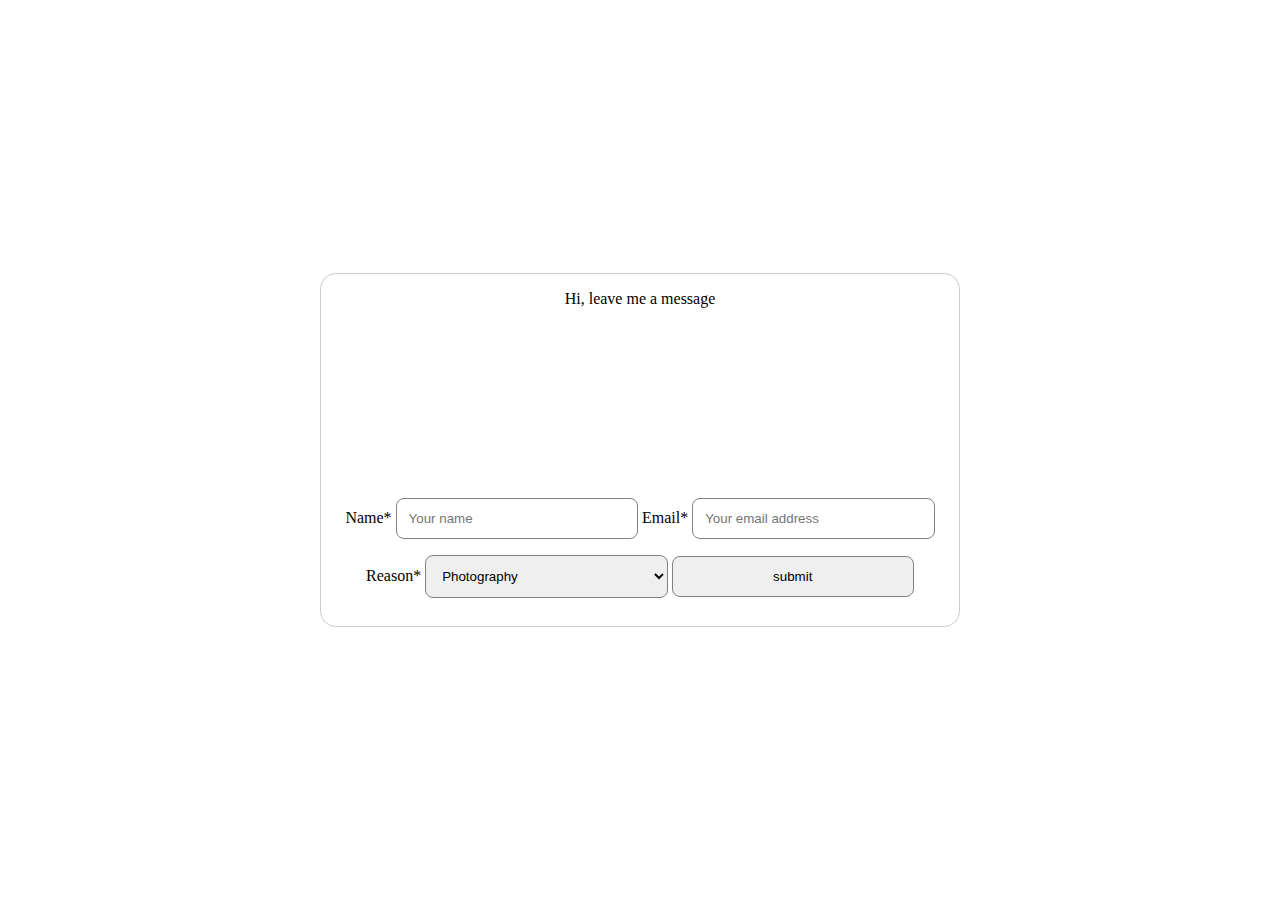
==== contact.html @ a4352456 "added contact WIP" ====
<!DOCTYPE html>
<html lang="en">
   <head>
       <meta charset="utf-8">
       <meta http-equiv="X-UA-Compatible" content="IE=edge">
       <title>andreea's website</title>
       <link href="contactstylesheet.css" rel="stylesheet"  >
       <link rel="stylesheet" href="https://cdnjs.cloudflare.com/ajax/libs/font-awesome/4.7.0/css/font-awesome.min.css">
   </head>
   <body>
    <script src="main.js" type="application/javascript"></script>
    <div class="form">
        <div class="title"> Hi, leave me a message</div>
        <label for="name">Name*</label>
        <input type="text" id="name" placeholder="Your name"/>
        <label for="email">Email*</label>
        <input type="email" id="email" placeholder="Your email address"/>
        <label for="reason">Reason*</label>
        <select name="reason" id="reason">
            <option value="Photography">Photography</option>
            <option value="gig">Gig</option>
            <option value="sell">Sale</option>
          </select>
          <input type="submit", value="submit"/>
    </div>
   </body>
   </html>
---- contactstylesheet.css ----
.title {
    width: 100%;
    height: 200px;
    /* color: whitesmoke; */
}

.form {
    background-color: white;
    padding: 1em;
    border: 1px solid #ccc;
    border-radius: 1em;
    position: absolute;
    transform: translate(-50%, -50%);
    top: 50%;
    left: 50%;
    height: 320px;
    text-align: center;
    flex-wrap: wrap;
}

input[type=text],
select {
    width: 40%;
    padding: 12px 12px;
    margin: 8px 0;
    display: inline-block;
    border: 1px solid grey;
    border-radius: 8px;
    box-sizing: border-box;
}

input[type=email] {
    width: 40%;
    padding: 12px 12px;
    margin: 8px 0;
    display: inline-block;
    border: 1px solid grey;
    border-radius: 8px;
    box-sizing: border-box;
}

input[type=submit] {
    width: 40%;
    padding: 12px 12px;
    margin: 8px 0;
    display: inline-block;
    border: 1px solid grey;
    border-radius: 8px;
}
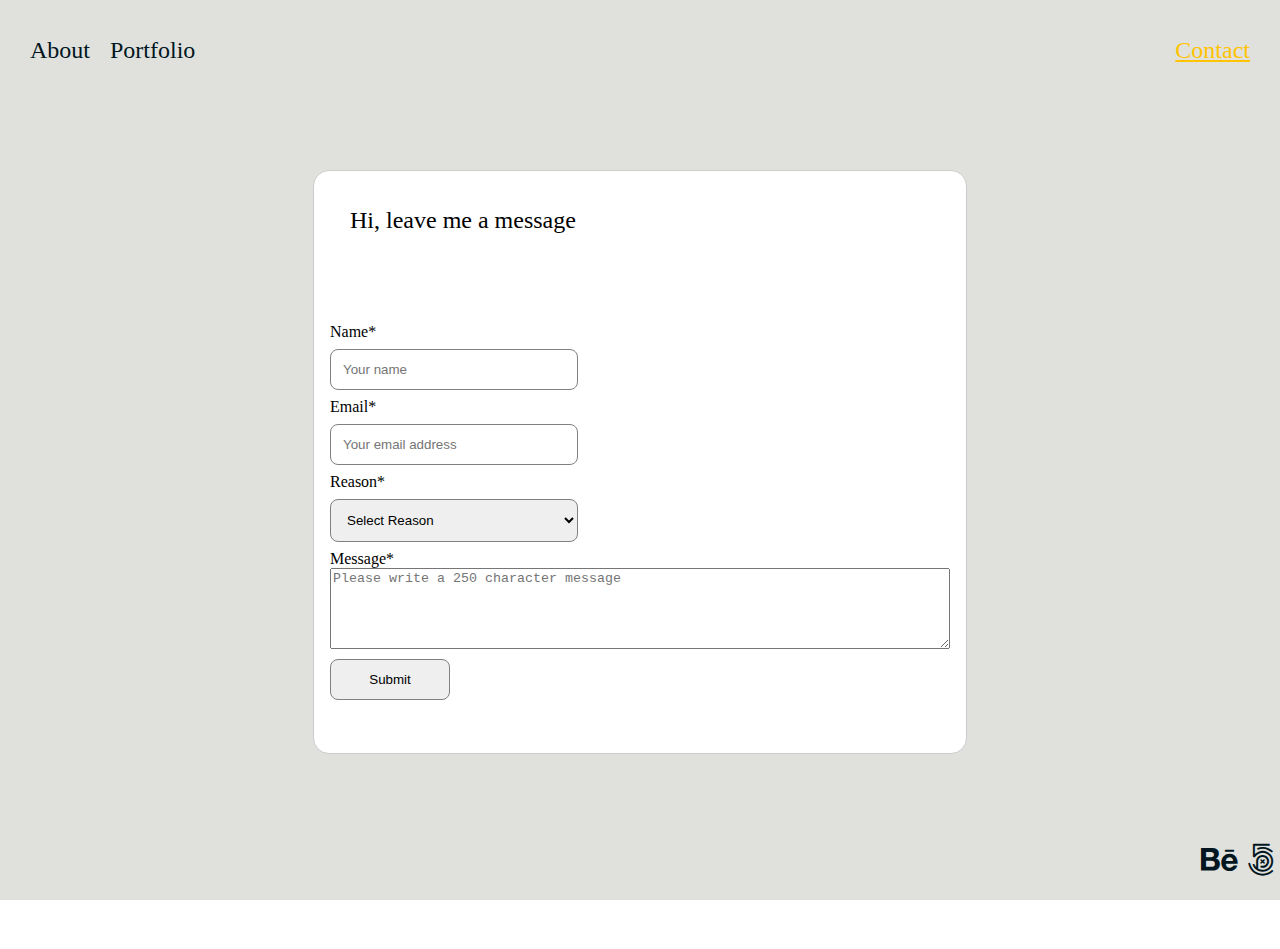
==== commit 07e9ad21: "added contact details" ====
--- a/contact.html
+++ b/contact.html
@@ -1,27 +1,65 @@
 <!DOCTYPE html>
 <html lang="en">
-   <head>
-       <meta charset="utf-8">
-       <meta http-equiv="X-UA-Compatible" content="IE=edge">
-       <title>andreea's website</title>
-       <link href="contactstylesheet.css" rel="stylesheet"  >
-       <link rel="stylesheet" href="https://cdnjs.cloudflare.com/ajax/libs/font-awesome/4.7.0/css/font-awesome.min.css">
-   </head>
-   <body>
-    <script src="main.js" type="application/javascript"></script>
-    <div class="form">
-        <div class="title"> Hi, leave me a message</div>
-        <label for="name">Name*</label>
-        <input type="text" id="name" placeholder="Your name"/>
-        <label for="email">Email*</label>
-        <input type="email" id="email" placeholder="Your email address"/>
-        <label for="reason">Reason*</label>
-        <select name="reason" id="reason">
-            <option value="Photography">Photography</option>
-            <option value="gig">Gig</option>
-            <option value="sell">Sale</option>
-          </select>
-          <input type="submit", value="submit"/>
-    </div>
-   </body>
-   </html>+
+<head>
+    <meta charset="utf-8">
+    <meta http-equiv="X-UA-Compatible" content="IE=edge">
+    <title>andreea's website</title>
+    <link href="contactstylesheet.css" rel="stylesheet">
+    <link rel="stylesheet" href="https://cdnjs.cloudflare.com/ajax/libs/font-awesome/4.7.0/css/font-awesome.min.css">
+</head>
+
+<body>
+    <div class="mainContainer">
+        <div class="menu">
+            <div class="menuItems">
+                <div class="itemsStyle">
+                    <div style="margin: 0 20px 0 0 ;">
+                        <a href="./index.html">About</a>
+                    </div>
+                    <div style="margin: 0 20px 0 0 ;">
+                        Portfolio
+                    </div>
+                </div>
+                <div class="contact active" href="./contact.html">
+                    Contact
+                </div>
+            </div>
+        </div>
+        <div class="formContainer">
+            <form class="form" id="formId" onsubmit="handleSubmit(event)">
+                <div class="title"> Hi, leave me a message</div>
+                <div class="inputs">
+                    <label for="name">Name*</label>
+                    <input type="text" name="name" placeholder="Your name" />
+                    <label for="email">Email*</label>
+                    <input type="email" name="email" placeholder="Your email address" />
+                    <label for="reason">Reason*</label>
+                    <select name="reason">
+                        <option value="selectreason">Select Reason</option>
+                        <option value="Photography">Photography</option>
+                        <option value="gig">Gig</option>
+                        <option value="sell">Sale</option>
+                    </select>
+                    <label for="reason">Message*</label>
+                    <textarea name="message" id="message" form="formId" maxlength="250" rows="5"
+                        placeholder="Please write a 250 character message"></textarea>
+                </div>
+                <div class="btn">
+                    <input type="submit" value="Submit" />
+                </div>
+            </form>
+        </div>
+        <div class="footer" borders>
+            <a class="icon" href="https://www.behance.net/alexandratanase" target="_blank">
+                <i class="fa fa-behance"></i>
+            </a>
+            <a class="icon" href="https://500px.com/p/aaalexandra?view=photos" target="_blank">
+                <i class="fa fa-500px"></i>
+            </a>
+        </div>
+
+        <script src="main.js" type="application/javascript"></script>
+</body>
+
+</html>--- a/contactstylesheet.css
+++ b/contactstylesheet.css
@@ -1,7 +1,86 @@
+body {
+    margin: 0;
+}
+
+.mainContainer {
+    width: 100%;
+    background-color: #e0e1dd;
+    height: 100vh;
+}
+
+.menu {
+    width: 100%;
+    height: 100px;
+    display: flex;
+    color: #01161e;
+    font-size: 1.5rem;
+    text-decoration: none;
+    /* position: fixed;  */
+    top: 0;
+}
+
+.menuItems {
+    display: flex;
+    justify-content: space-between;
+    margin: 0 30px;
+    align-items: center;
+    width: 100%;
+}
+
+.itemsStyle {
+    width: 50px;
+    display: flex;
+    margin: 0 20px 0 0;
+}
+
+.menuItems div div:hover {
+    color: #7ebdc2;
+}
+
+.active { 
+    color: #ffc300;
+    text-decoration: underline;
+    cursor: auto;
+  }
+
+.footer {
+    width: 100%;
+    height: 80px;
+    bottom: 0;
+    position: absolute;
+    justify-content: right;
+    align-items: center;
+    display: flex;
+}
+
+.contact:hover {
+    color: #7ebdc2;
+    cursor: pointer;
+}
+
+.icon {
+    text-decoration: none;
+    color: #01161e;
+    font-size: 2rem;
+    margin: 5px;
+}
+
+.icon:hover {
+    color:  #ffc300;
+}
+
 .title {
     width: 100%;
-    height: 200px;
-    /* color: whitesmoke; */
+    height: 6rem;
+    margin: 20px;
+    font-size: 1.5rem;
+}
+
+.formContainer {
+    width: 100%;
+    display: flex;
+    justify-content: center;
+    margin-top: 70px;
 }
 
 .form {
@@ -9,13 +88,10 @@
     padding: 1em;
     border: 1px solid #ccc;
     border-radius: 1em;
-    position: absolute;
-    transform: translate(-50%, -50%);
-    top: 50%;
-    left: 50%;
-    height: 320px;
-    text-align: center;
-    flex-wrap: wrap;
+    height: 550px;
+    width: 620px;
+    text-align: left;
+    font-size: 1rem;
 }
 
 input[type=text],
@@ -42,8 +118,35 @@
 input[type=submit] {
     width: 40%;
     padding: 12px 12px;
-    margin: 8px 0;
+    margin: 10px 0;
     display: inline-block;
     border: 1px solid grey;
     border-radius: 8px;
+    bottom: 0;
+}
+
+.inputs {
+    display: flex;
+    flex-flow: column;
+}
+
+.btn {
+    border-radius: 4px;
+    cursor: pointer;
+    width: 300px;
+    height: 300px;
+}
+
+.message{
+    width: 300px;
+    height: 300px;
+}
+
+a {
+    text-decoration: none;
+    color: #01161e;
+}
+
+a:hover {
+    color: #01161e;
 }